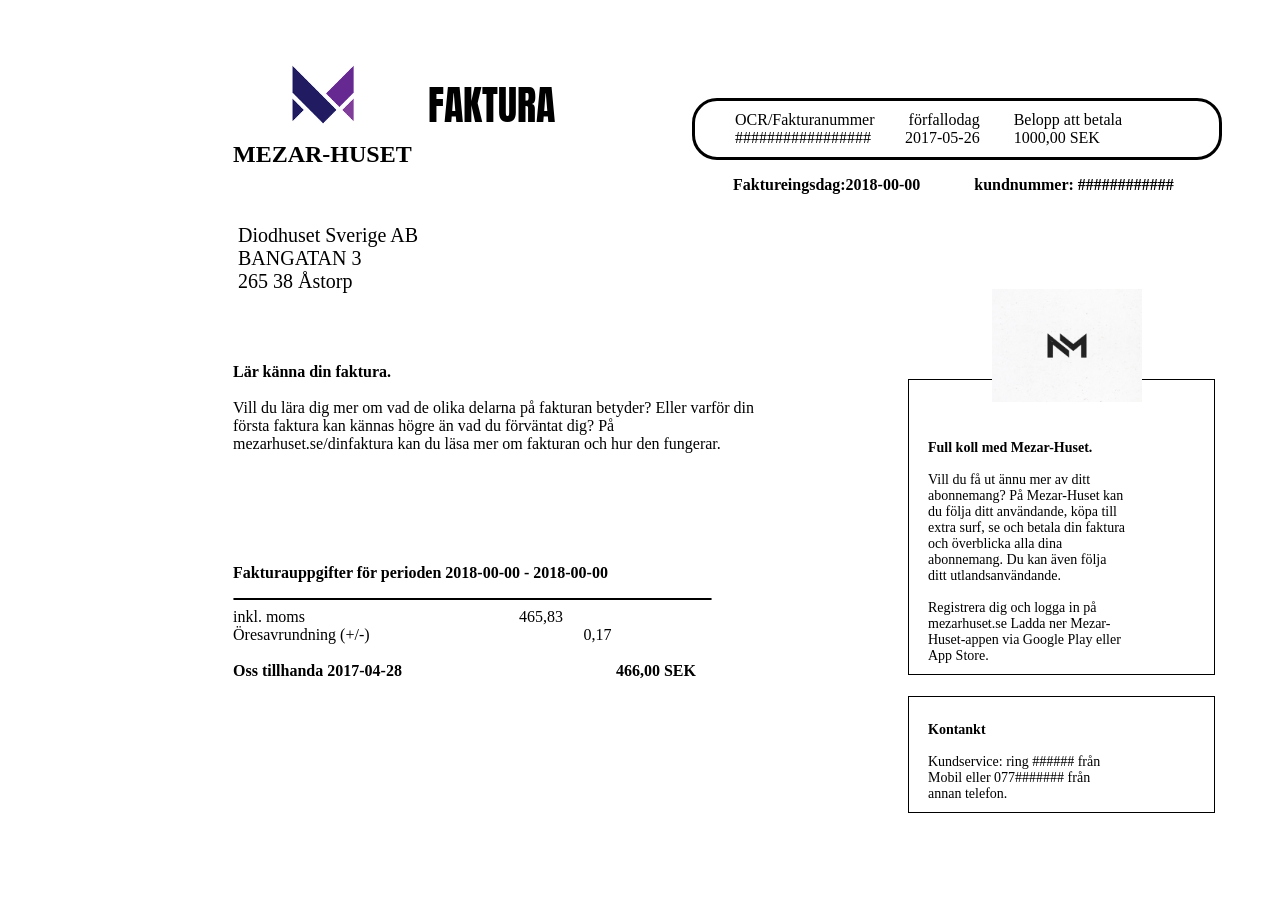
==== faktura.html @ 647c1d33 "frist commit" ====
<!DOCTYPE html>
<html lang="en">
<head>
    <meta charset="UTF-8">
    <meta name="viewport" content="width=device-width, initial-scale=1.0">
    <meta http-equiv="X-UA-Compatible" content="ie=edge">
    <title>faktura</title>
    <link rel="stylesheet" href="faktura.css">
    <link href="https://fonts.googleapis.com/css?family=Anton" rel="stylesheet">
</head>
   <body>
       <main class="faktura-form">
       <article class="företag-namet">
           <img src="m-logo_1x.png" class="firman-logo">
           <header>
             <h2>MEZAR-HUSET</h2>
           </header>
               <P>FAKTURA</P>
       </article>
       <article class="fakturas-detaljar">
           <p><span>OCR/Fakturanummer</span> <span>förfallodag</span>  Belopp att betala <br>          
           <span id>################# </span> <span>2017-05-26 </span>    1000,00 SEK </p>
        </article>
        <article class="yttriga-införmation">
            <p><span><b>Faktureingsdag:2018-00-00 </span>  kundnummer:  ############</b></p>
        </article>
        <article class="Bolaget-Adress">
            <p>Diodhuset Sverige AB <br> BANGATAN 3 <br> 265 38 Åstorp </p>
        </article>
        <article class="fakturas-införmation">
            <p><b>Lär känna din faktura.</b><br> <br> Vill du lära dig mer om vad de olika delarna på fakturan betyder? Eller varför din <br> första faktura kan kännas högre än vad du förväntat dig? På<br> mezarhuset.se/dinfaktura kan du läsa mer om fakturan och hur den fungerar.</p>
        </article>
        <article class="kundservices-tips">
            <p><b> Full koll med Mezar-Huset.</b> <br> <br> Vill du få    ut ännu mer av ditt abonnemang? På Mezar-Huset kan   du följa ditt användande, köpa till extra 
                surf, se och betala din faktura 
                och överblicka alla dina 
                abonnemang. Du kan även 
                följa ditt utlandsanvändande. <br> <br> 
                Registrera dig och logga in på 
                 mezarhuset.se
                Ladda ner Mezar-Huset-appen via 
                Google Play eller App Store. </p>
        </article>
        <img id="kundservice" src="nm_v3.jpg" class="kundservice-logo">
        <article class="faktura-uppgifter">
            <p><b>Fakturauppgifter för perioden 2018-00-00 - 2018-00-00</b></p>
            <hr>
         </article>
         <article class"skatt-fakturering">
             <p id="införmation"> <span> inkl. moms</span> 465,83 <br><span> Öresavrundning (+/-)</span> 0,17 <br><br><b><span> Oss tillhanda 2017-04-28</span>  466,00 SEK</b></p>
         </article>
         <article class="kontakt-inför">
             <p><b>Kontankt</b> <br> <br> Kundservice: ring ###### från Mobil eller 077####### från annan telefon. </p>
         </article>
    </main> 
   </body>
</html>
---- faktura.css ----
body{
    
}

img{
    width: 230px;
    margin-left: 200px
}

h2{
    margin-left: 225px;
    margin-top: -44px;
}

.företag-namet p{
    margin-left: 420px;
    margin-top: -112px;
    font-family: 'Anton', sans-serif;
    font-size: 40px;
}


.fakturas-detaljar p{
    list-style-type: none; 
    border-radius: 25px;
    border-color: #000;
    border: 3px;
    border-style: solid;
    background-color: #fff;
    margin-left: 684px;
    margin-right: 50px;
    margin-top: -77px;
    padding: 10px;
    padding-left: 40px;
    padding-right: 40px;
}

.fakturas-detaljar p span {
    margin-right: 30px;
}

.yttriga-införmation p span{
    margin-right: 50px;
}

.yttriga-införmation p{
    margin-left: 725px;
}

.Bolaget-Adress p {
    margin-left: 230px;
    margin-top: 30px;
    font-size: 20px;
}

.fakturas-införmation p{
    margin-left: 225px;
    margin-top: 70px;
}

.kundservices-tips p{
    list-style-type: none; 
    border-radius: 0px;
    border-color: #000;
    border: 1px;
    border-style: solid;
    background-color: #fff;
    margin-left: 900px;
    margin-right: 57px;
    margin-top: -90px;
    padding: 10px;
    padding-top: 60px;
    padding-left: 19px;
    padding-right: 87px;
    font-size: 14px;
}

#kundservice{
    float: right;
    margin-right: 130px;
    margin-top: -400px;
    margin-left: 50px;
    width: 150px;
}

.faktura-uppgifter p{
    margin-top: -125px;
    margin-left: 225px;
}
.faktura-uppgifter hr{
    border-radius: 10px;
    border: 1px;
    border-style: solid;
    margin-left: 225px;
    margin-right: 560px;
}

#införmation{ 
    margin-top: 0px;
    margin-left: 225px;
}
#införmation span{
    margin-right: 210px;
}

.kontakt-inför p{
    list-style-type: none; 
    border-radius: 0px;
    border-color: #000;
    border: 1px;
    border-style: solid;
    background-color: #fff;
    margin-left: 900px;
    margin-right: 57px;
    margin-top: 10px;
    padding: 10px;
    padding-top: 25px;
    padding-left: 19px;
    padding-right: 87px;
    font-size: 14px;
}
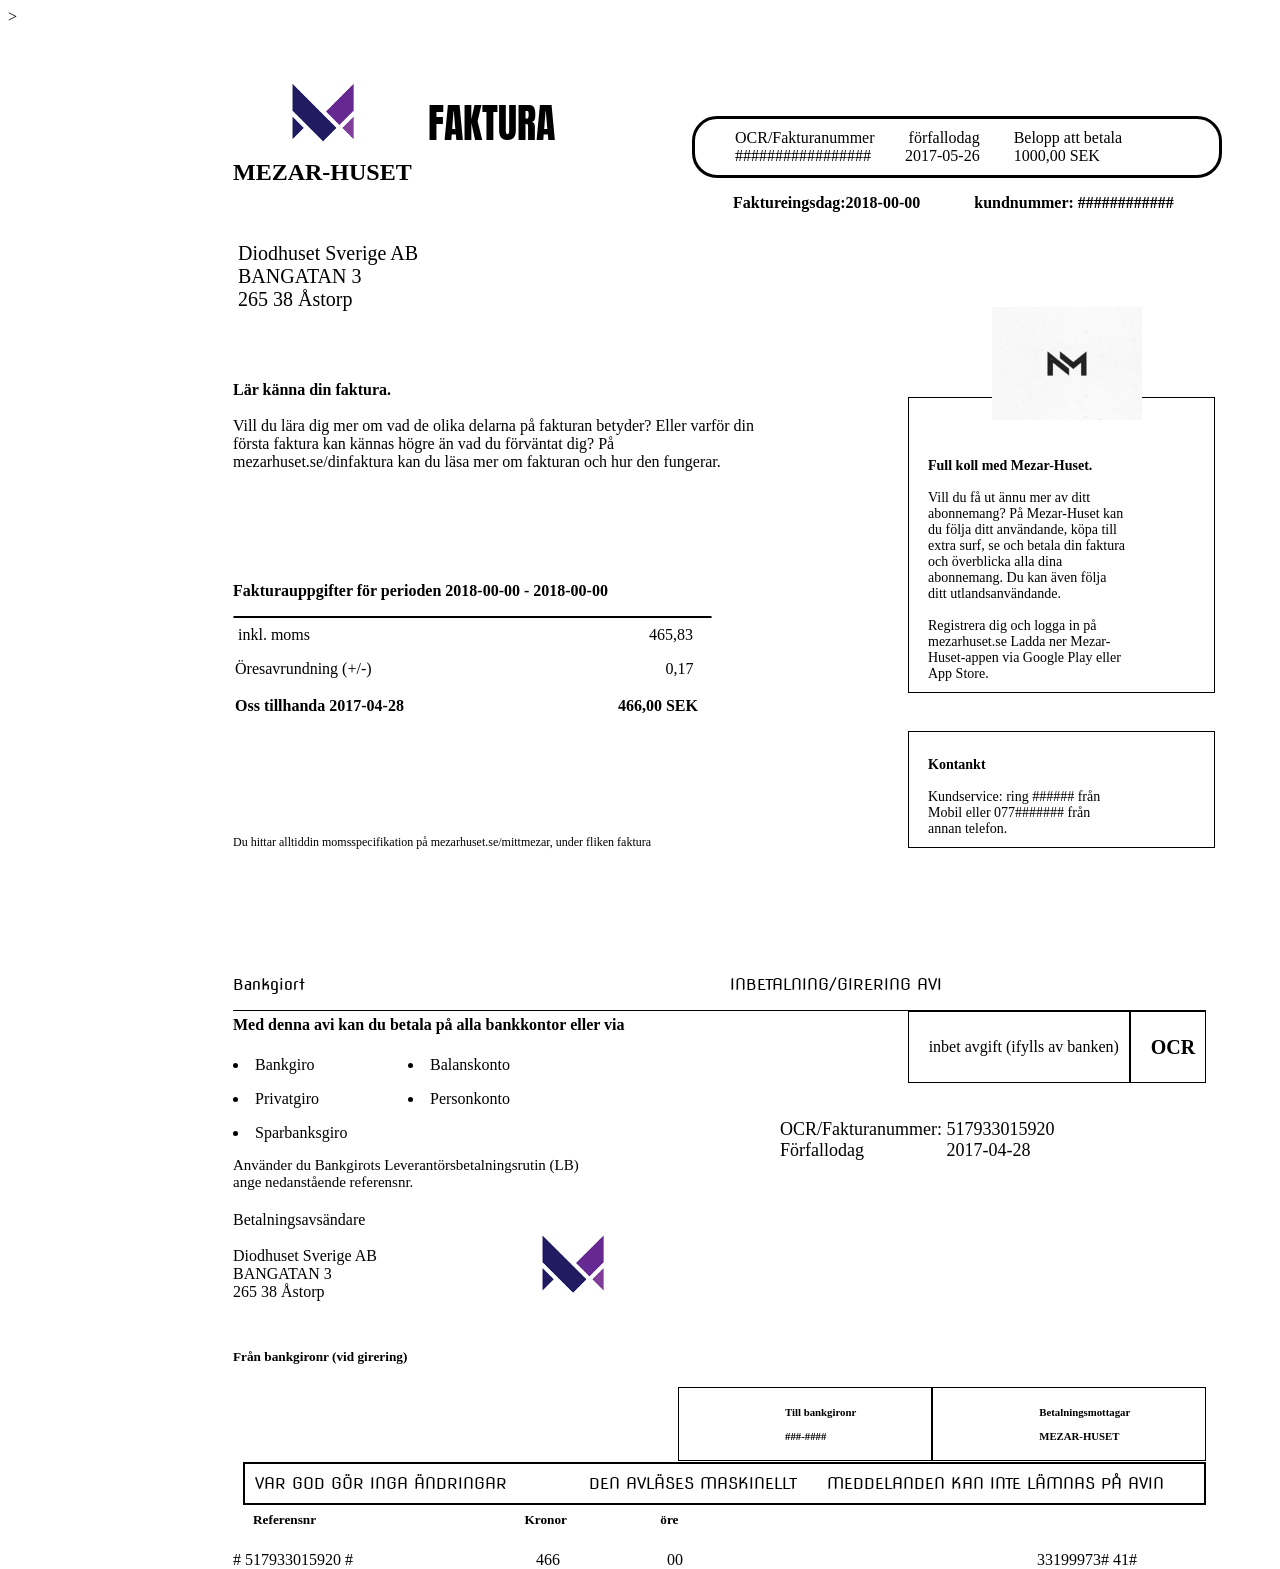
==== commit 65e3ad87: "faktura form" ====
--- a/faktura.html
+++ b/faktura.html
@@ -6,7 +6,7 @@
     <meta http-equiv="X-UA-Compatible" content="ie=edge">
     <title>faktura</title>
     <link rel="stylesheet" href="faktura.css">
-    <link href="https://fonts.googleapis.com/css?family=Anton" rel="stylesheet">
+    <link href="https://fonts.googleapis.com/css?family=Anton|Nova+Flat" rel="stylesheet">>
 </head>
    <body>
        <main class="faktura-form">
@@ -47,11 +47,73 @@
             <hr>
          </article>
          <article class"skatt-fakturering">
-             <p id="införmation"> <span> inkl. moms</span> 465,83 <br><span> Öresavrundning (+/-)</span> 0,17 <br><br><b><span> Oss tillhanda 2017-04-28</span>  466,00 SEK</b></p>
+             <section>
+             <p id="införmation"> <span> inkl. moms </span> 465,83<br></p> 
+             <p id="Öresavrundning"><span>Öresavrundning (+/-)</span> 0,17 <br><br><b>
+                 <p id="tillhanda"><span> Oss tillhanda 2017-04-28</span>  466,00 SEK</b></p>
          </article>
          <article class="kontakt-inför">
              <p><b>Kontankt</b> <br> <br> Kundservice: ring ###### från Mobil eller 077####### från annan telefon. </p>
          </article>
+         <article class="förklaring">
+                <P>Du hittar alltiddin momsspecifikation på mezarhuset.se/mittmezar, under fliken faktura</P>
+         </article>
+         <article class="betalning-inför">
+             <p><span>Bankgiort</span>INBETALNING/GIRERING AVI</p>
+         </article>
+         <div class="ocr-box">
+                <div class="box-text">
+                    <h1>OCR</h1>
+                </div>
+                <div class="box-text">
+                    <p>inbet avgift (ifylls av banken) </p>
+                </div>
+        <article class="bank-förklaring">
+            <h4>Med denna avi kan du betala på alla bankkontor eller via </h4>
+            <p><li>Bankgiro</li></p>
+            <p><li>Privatgiro</li></p>
+            <p><li>Sparbanksgiro</li></p>
+        </article>
+        <article class="andra-bankar">
+                <p><li>Personkonto</li></p>
+                <p><li>Balanskonto</li></p>
+        </article>
+        <article class="använder">
+            <br> <br>  <p>Använder du Bankgirots Leverantörsbetalningsrutin (LB) <br>
+                    ange nedanstående referensnr.</p>
+        </article>
+        <article class="osr-inför">
+            <p>OCR/Fakturanummer:  517933015920 <br>
+            <span> Förfallodag</span>  2017-04-28 </p>
+        </article>
+        <article class"avsändare">
+            <p style="
+            margin-top: 50px;"> </p> Betalningsavsändare <br><br>Diodhuset Sverige AB <br> BANGATAN 3 <br> 265 38 Åstorp</p>
+            <img src="m-logo_1x.png" class="logo"/>
+        </article>
+        <article class="small-text">
+            <h5>Från bankgironr (vid girering)</h5>
+        </article>
+        <div class="ocr_tx">
+                <div class="ocr_tx_box">
+                    <h5><span> Betalningsmottagar</span> <br> <br><span> MEZAR-HUSET</span>
+                    </h5>
+                </div>
+                <div class="ocr_tx_box">
+                    <h5><span>Till bankgironr</span> <br> <br> <span>###-####</span> </h5>
+                </div> 
+                <br> <br> <br>
+                <div class="main__ocr">
+                        <p class="text_in_3"> VAR GOD GÖR INGA ÄNDRINGAR<span class="text_in_3_mid">MEDDELANDEN KAN INTE LÄMNAS PÅ AVIN </span><span>DEN AVLÄSES MASKINELLT</span></p>
+                </div>  
+        </div>
+        <article class="fakturasbottom">
+            <h5> <span>Referensnr</span> 
+                 <span class="kr">Kronor</span> öre</h5>
+        </article>
+        <article class="sisita-text">
+                <p><span># 517933015920 #</span> <span class="kronor"> 466 </span> 00 <span class="numret" style="margin-left: 350px;" > 33199973# 41#</span>
+        </article>
     </main> 
    </body>
-</html>+</html> 
--- a/faktura.css
+++ b/faktura.css
@@ -100,7 +100,20 @@
     margin-left: 225px;
 }
 #införmation span{
+    margin-right: 335px;
+    margin-left: 5px;   
+}
+#Öresavrundning span{
+    margin-right: 290px;
+    margin-left: 227px;   
+}
+#tillhanda span{
     margin-right: 210px;
+    margin-left: 227px; 
+}
+
+#tillhanda {
+    margin-top: -15px;
 }
 
 .kontakt-inför p{
@@ -118,4 +131,155 @@
     padding-left: 19px;
     padding-right: 87px;
     font-size: 14px;
+}
+
+.förklaring p{
+    margin-left: 225px;
+    margin-top: -27px;   
+    font-size: 12px;
+}
+
+.betalning-inför p{
+    font-family: 'Nova Flat', cursive;
+    margin-left: 225px;
+    margin-top: 125px;
+}
+
+.betalning-inför span{
+    margin-right: 425px;
+}
+div{
+    display: block;
+}
+
+.ocr-box {
+    width: 77%;
+    height: 100px;
+    border-top: 1px solid black;
+    margin-bottom: 100px;
+    margin-left: 225px; 
+}
+.ocr-box h1{
+    padding-top: -2px;
+    padding-bottom: -4px;
+    font-size: 20px;
+}
+/*{
+    box-sizing: content-box;
+    overflow: auto;
+    text-transform: uppercase;
+}*/
+
+.box-text {
+    display: inline-block;
+    float: right;
+    padding: 10px;
+    border: 1px solid black;
+    padding-left: 20PX;
+    padding-bottom: 10PX;
+}
+
+.bank-förklaring h4{
+    margin-top: 5px;
+}
+
+.andra-bankar li{
+    margin-left: 175px;
+    margin-top: -68px;
+}
+
+.använder p {
+    font-size: 15px;
+}
+
+.osr-inför p {
+    margin-left: 547px;
+    margin-top: -87px;  
+    font-size: 18px;  
+}
+
+.osr-inför span{
+    margin-right: 78px;
+}
+
+.avsändare p {
+    margin-top: 50px;
+}
+
+.logo{
+    margin-left: 225px;
+    margin-top: -139px;
+}
+
+.small-text h5 {
+    margin-top: -5px;
+}
+
+.ocr_tx {
+    width: 100%;
+    height: 77px;
+}
+
+.ocr_tx_box span{
+    margin-left: 9px;
+    padding-right: 8px;
+    padding-left: 10px;
+}
+
+.ocr_tx_box {
+    display: inline-block;
+    float: right;
+    border: 1px solid black;
+    padding-top: 0px;
+    padding-left: 87px;
+    padding-right: 67px;
+    font-size: 13px;
+}
+
+.main__ocr .text_in_3 {
+    border: 2px solid black;
+    margin-top: 21px;
+}   
+.main__ocr p span {
+    float: right;
+    padding-right: 30px;
+}
+
+.main__ocr p{
+    margin-left: 10px;
+    margin-top: 10px;
+    padding: 10px;
+    font-family: 'Nova Flat', cursive;
+}
+
+.fakturasbottom h5 {
+    margin-top: 48px;
+    margin-left: 20px;
+}
+
+.fakturasbottom span{
+    margin-right: 205px;
+}
+.fakturasbottom .kr{
+    margin-right: 90px;
+}
+
+..sisita-text p {
+    margin-top: 20px;
+}
+
+.sisita-text span{
+    margin-right: 50px;
+}
+
+.sisita-text .kronor{
+    margin-left: 129px;
+    margin-right: 103px;
+}
+
+
+.sisita-text .numer{
+    float: right;
+    margin-left: 30px;
+    margin-right: 20px;
 }
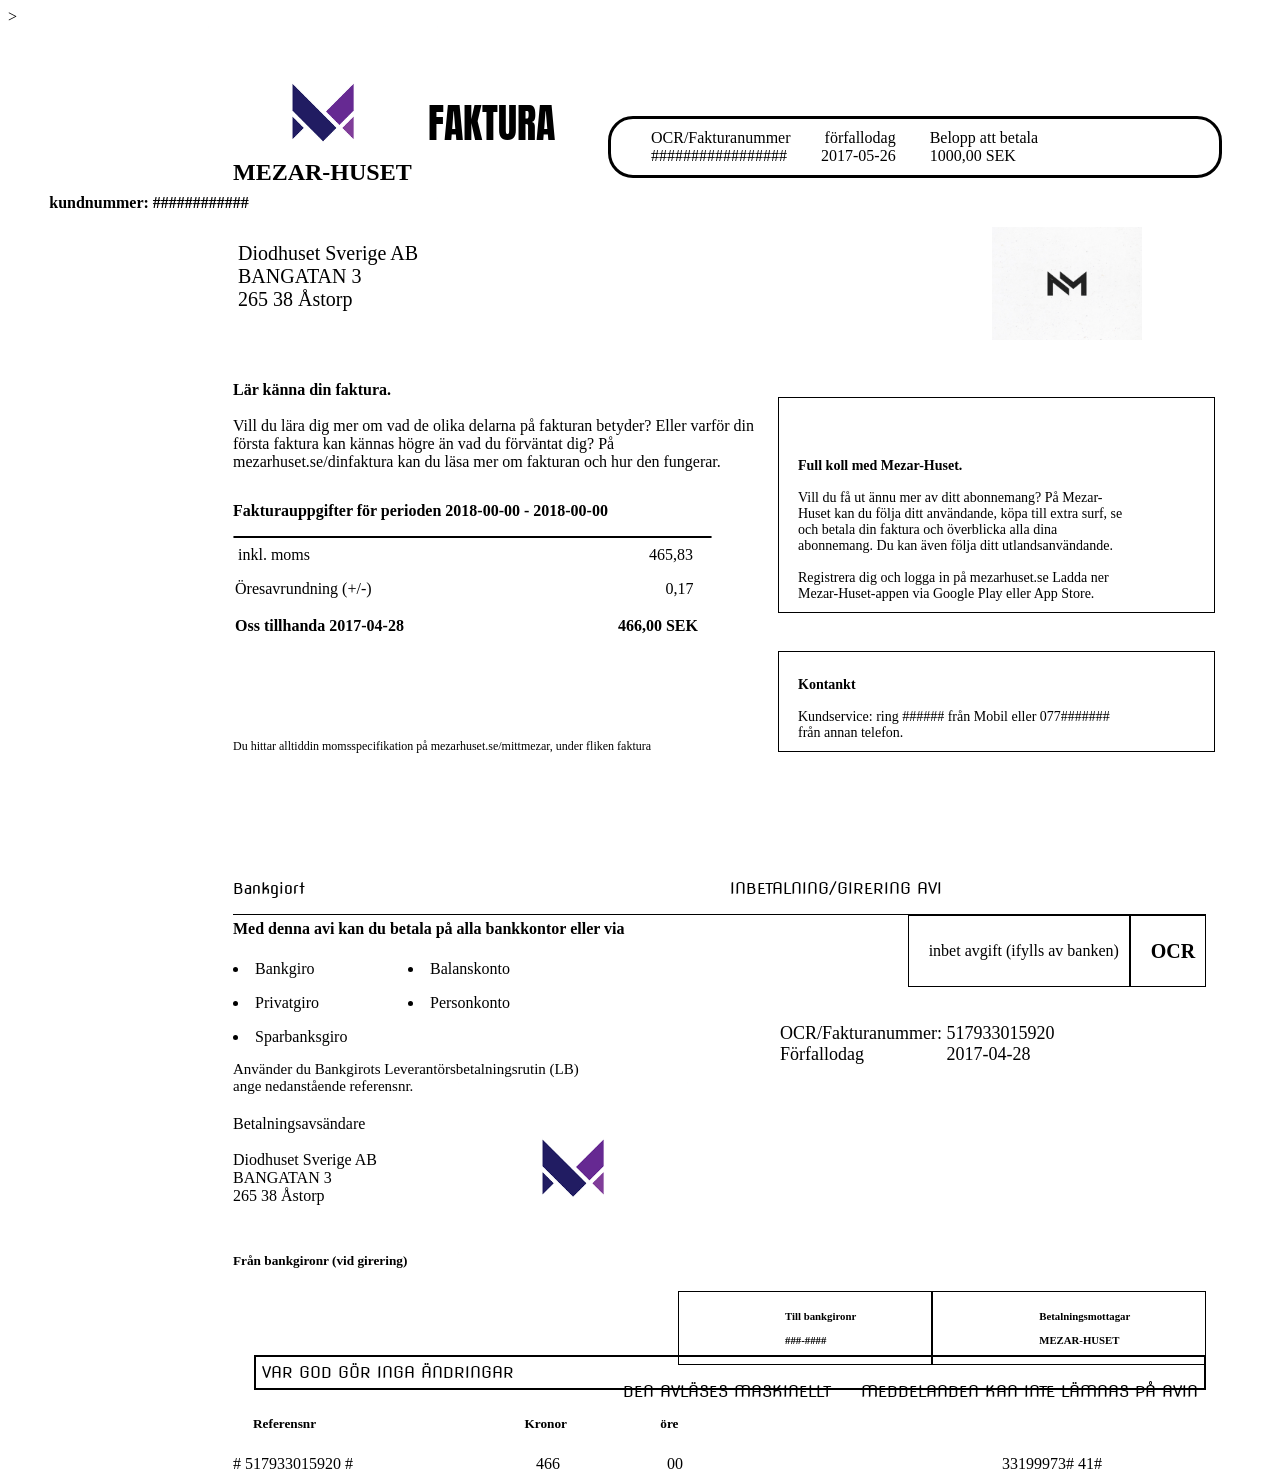
==== commit 61baa565: "faktura form" ====
--- a/faktura.html
+++ b/faktura.html
@@ -21,7 +21,7 @@
            <p><span>OCR/Fakturanummer</span> <span>förfallodag</span>  Belopp att betala <br>          
            <span id>################# </span> <span>2017-05-26 </span>    1000,00 SEK </p>
         </article>
-        <article class="yttriga-införmation">
+        <article class="yttriga-införmation"style="margin-left: -100px">
             <p><span><b>Faktureingsdag:2018-00-00 </span>  kundnummer:  ############</b></p>
         </article>
         <article class="Bolaget-Adress">
@@ -103,8 +103,8 @@
                     <h5><span>Till bankgironr</span> <br> <br> <span>###-####</span> </h5>
                 </div> 
                 <br> <br> <br>
-                <div class="main__ocr">
-                        <p class="text_in_3"> VAR GOD GÖR INGA ÄNDRINGAR<span class="text_in_3_mid">MEDDELANDEN KAN INTE LÄMNAS PÅ AVIN </span><span>DEN AVLÄSES MASKINELLT</span></p>
+                <div class="ocr-tex">
+                        <p class="text-"> VAR GOD GÖR INGA ÄNDRINGAR<span class="text_in_3_mid">MEDDELANDEN KAN INTE LÄMNAS PÅ AVIN </span><span>DEN AVLÄSES MASKINELLT</span></p>
                 </div>  
         </div>
         <article class="fakturasbottom">
@@ -112,7 +112,7 @@
                  <span class="kr">Kronor</span> öre</h5>
         </article>
         <article class="sisita-text">
-                <p><span># 517933015920 #</span> <span class="kronor"> 466 </span> 00 <span class="numret" style="margin-left: 350px;" > 33199973# 41#</span>
+                <p><span># 517933015920 #</span> <span class="kronor"> 466 </span> 00 <span class="numret" style="margin-left: 315px; margin-right: 0px "> 33199973# 41#</span>
         </article>
     </main> 
    </body>
--- a/faktura.css
+++ b/faktura.css
@@ -27,7 +27,7 @@
     border: 3px;
     border-style: solid;
     background-color: #fff;
-    margin-left: 684px;
+    margin-left: 600px;
     margin-right: 50px;
     margin-top: -77px;
     padding: 10px;
@@ -44,7 +44,7 @@
 }
 
 .yttriga-införmation p{
-    margin-left: 725px;
+    margin-left: -100px;
 }
 
 .Bolaget-Adress p {
@@ -65,7 +65,7 @@
     border: 1px;
     border-style: solid;
     background-color: #fff;
-    margin-left: 900px;
+    margin-left: 770px;
     margin-right: 57px;
     margin-top: -90px;
     padding: 10px;
@@ -123,7 +123,7 @@
     border: 1px;
     border-style: solid;
     background-color: #fff;
-    margin-left: 900px;
+    margin-left: 770px;
     margin-right: 57px;
     margin-top: 10px;
     padding: 10px;
@@ -236,19 +236,19 @@
     font-size: 13px;
 }
 
-.main__ocr .text_in_3 {
+.ocr-tex .text- {
     border: 2px solid black;
-    margin-top: 21px;
+    margin-top: 18  px;
 }   
-.main__ocr p span {
-    float: right;
-    padding-right: 30px;
-}
-
-.main__ocr p{
-    margin-left: 10px;
+.ocr-tex p span {
+    float: right;
+    padding-left: 30px;
+}
+
+.ocr-tex p{
+    margin-left: 21px;
     margin-top: 10px;
-    padding: 10px;
+    padding: 6px;
     font-family: 'Nova Flat', cursive;
 }
 
